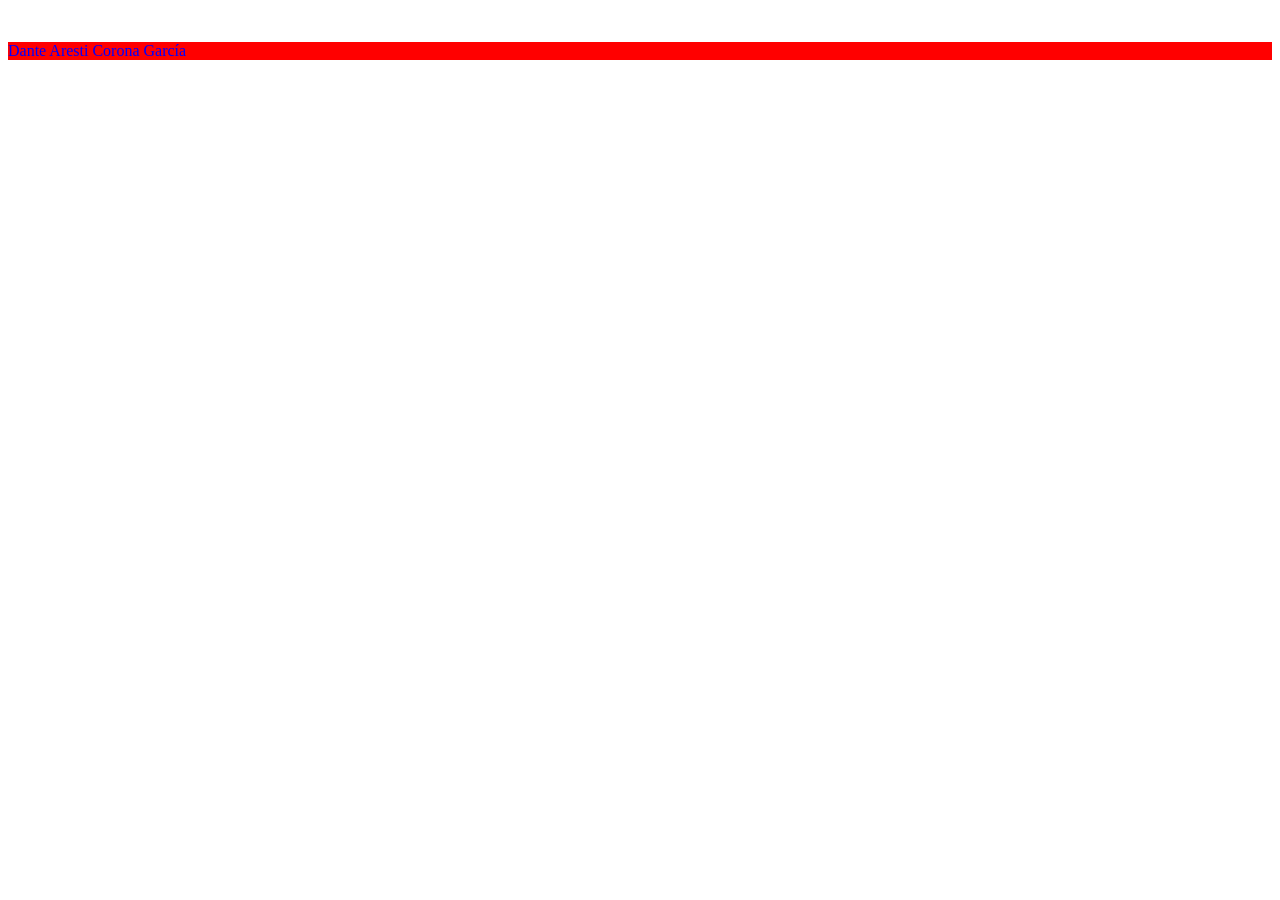
==== dante.html @ 234cb65b "index y style Dante" ====
<!DOCTYPE html>
<html>
    <head>
        <meta charset="utf-8">
        <link rel="stylesheet" href="style.css">
        <title>TEST</title>
    </head>
    <body>
    </body>
    <p>Dante Aresti Corona García</p>
</html>
---- style.css ----
p {
    color:blue;
    background:red;
}
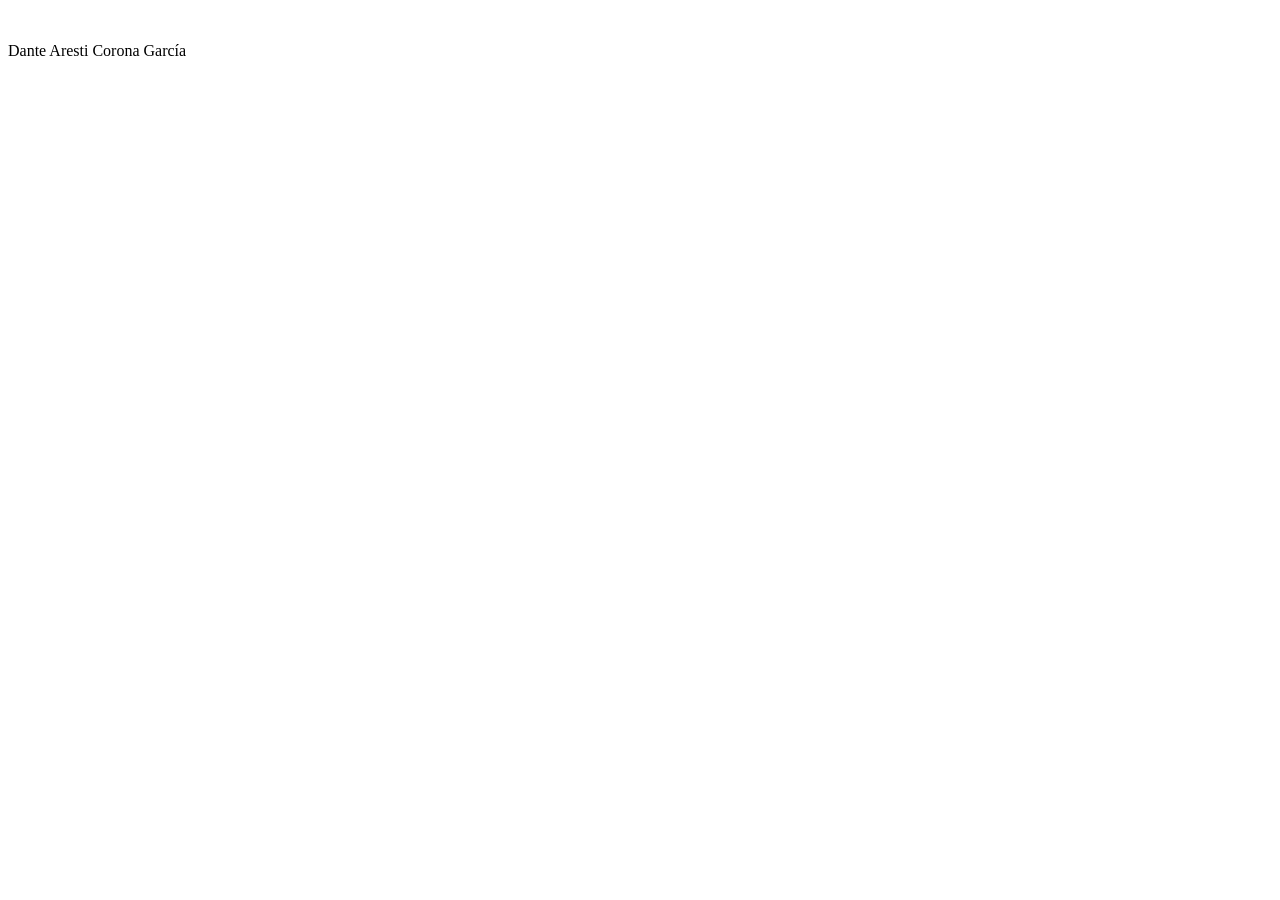
==== commit d64689f4: "stylesergiopraokfnoaida" ====
--- a/dante.html
+++ b/dante.html
@@ -2,7 +2,7 @@
 <html>
     <head>
         <meta charset="utf-8">
-        <link rel="stylesheet" href="style.css">
+        <link rel="stylesheet" href="styleSergio.css">
         <title>TEST</title>
     </head>
     <body>
